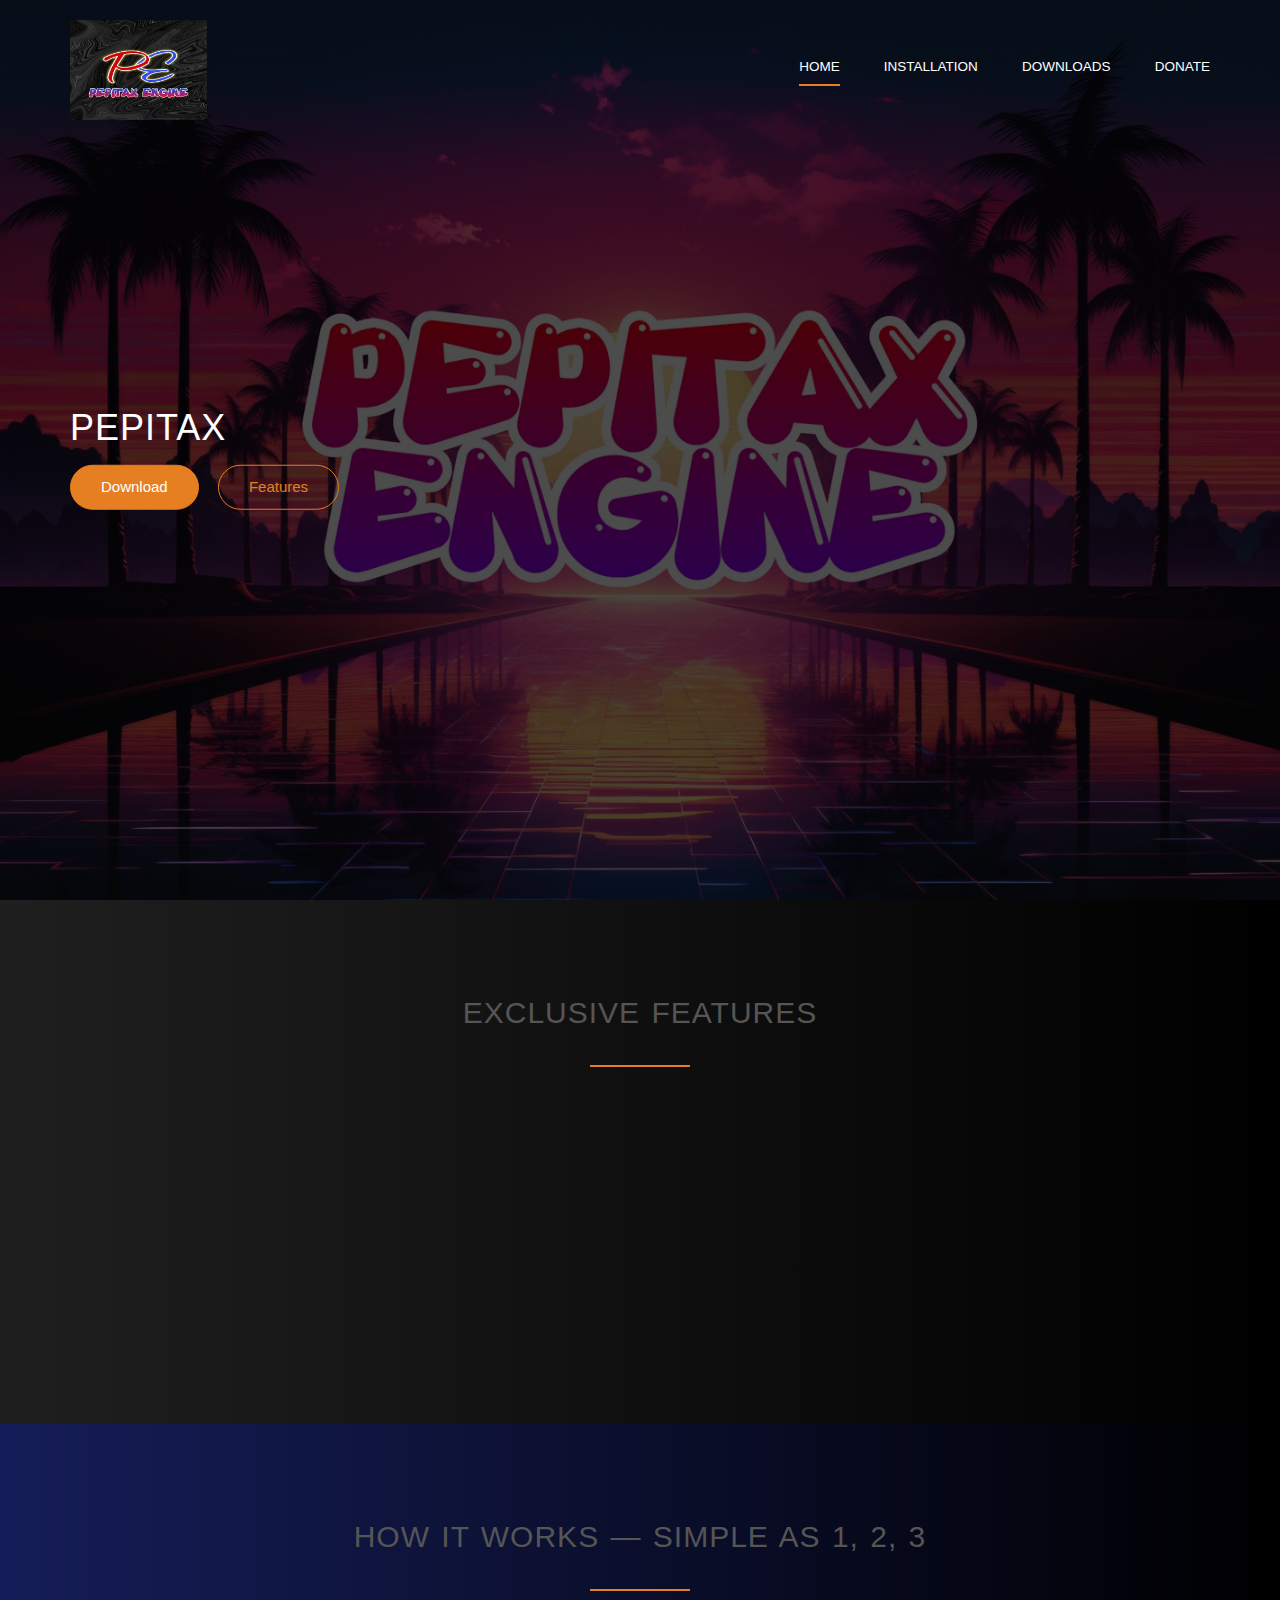
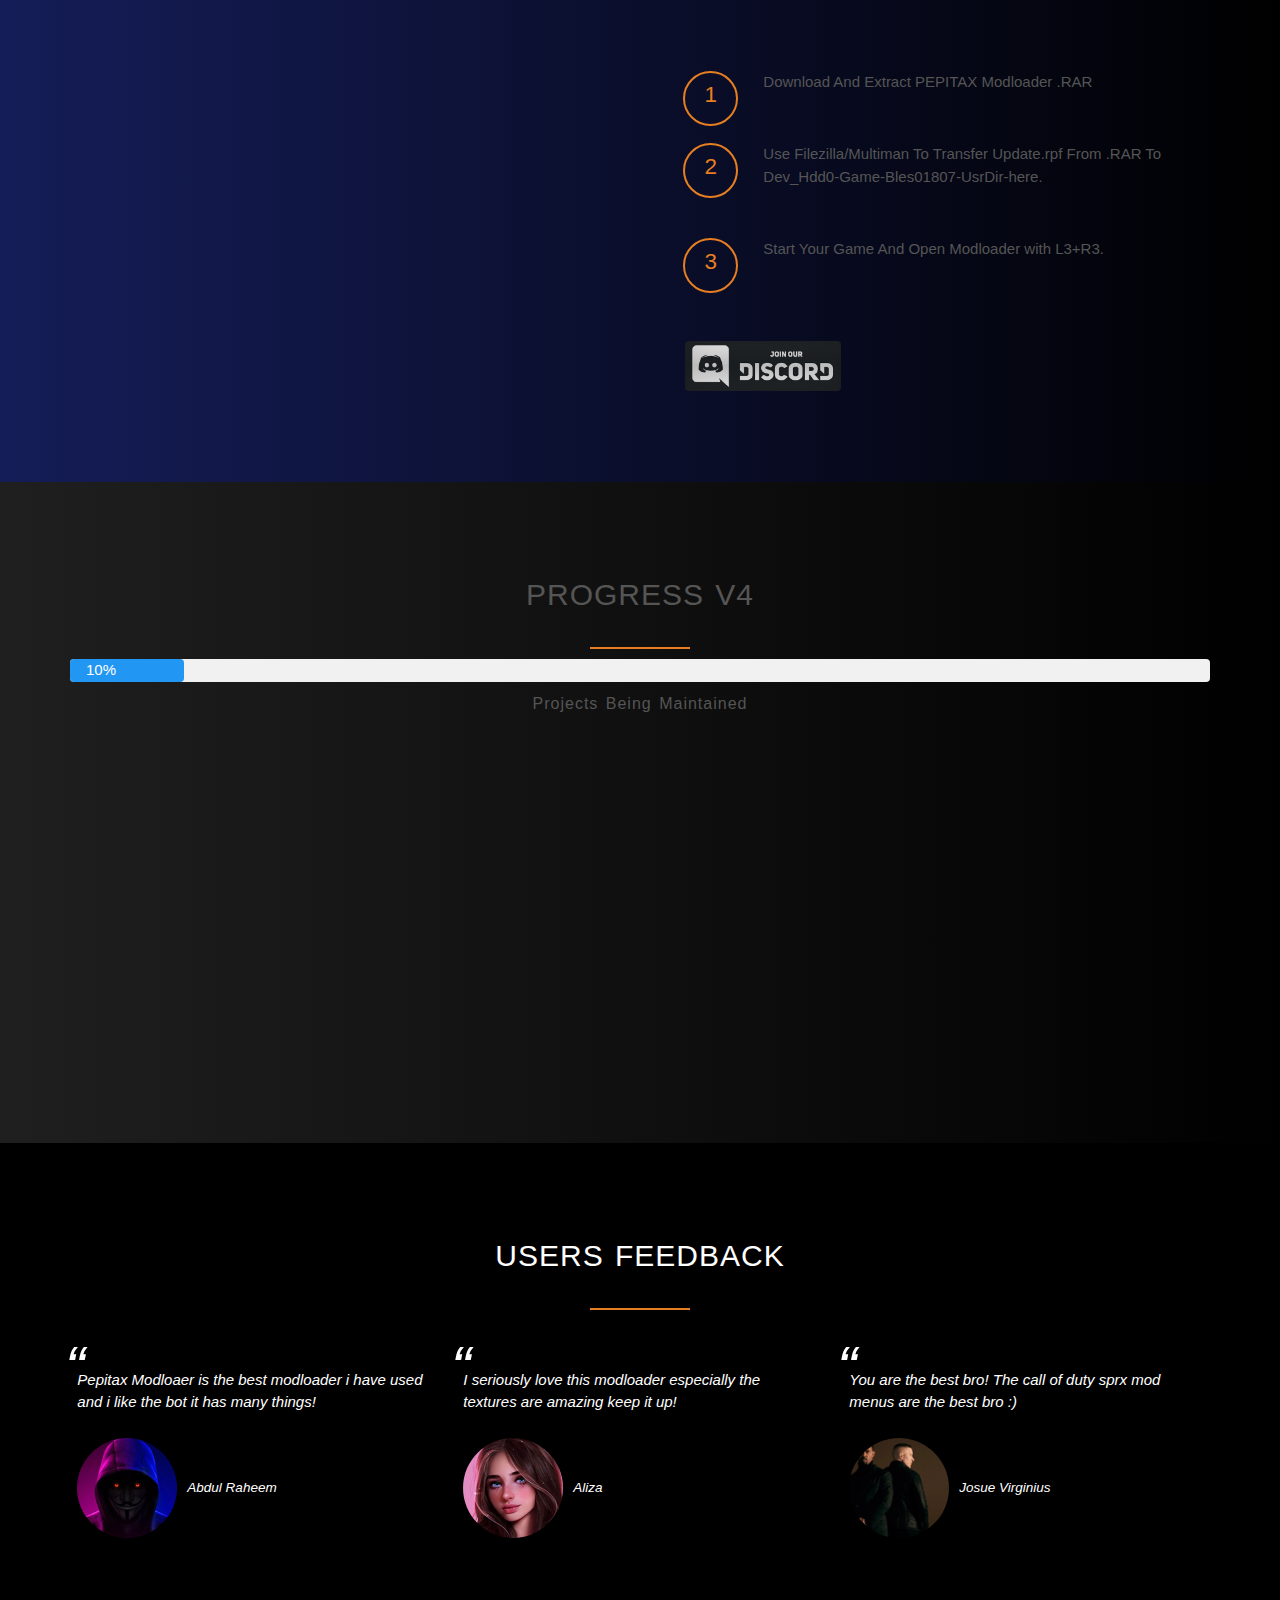
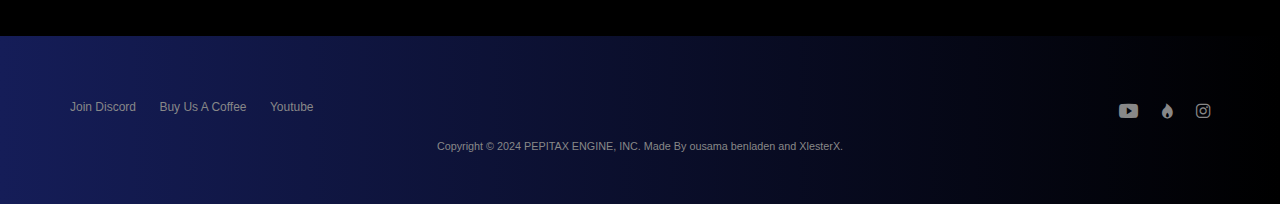
==== index.html @ 3b305076 "Add files via upload" ====
<!DOCTYPE html>
<html lang="en">
    <head>
        <meta name="viewport" content="width=device-width, initial-scale=1.0">
        <meta charset="utf-8">

        <link href="resources/css/style.css" type="text/css" rel="stylesheet">
        <link href="resources/css/queries.css" type="text/css" rel="stylesheet">
        <link href="vendors/css/grid.css" type="text/css" rel="stylesheet">
        <link href="vendors/css/normalize.css" type="text/css" rel="stylesheet">
        <link href="vendors/css/ionicons.min.css" type="text/css" rel="stylesheet">
        <link href="vendors/css/animate.css" type="text/css" rel="stylesheet">
        <link href="https://fonts.googleapis.com/css?family=Lato:100,300,300i,400" rel="stylesheet">
		<link rel="stylesheet" href="https://www.w3schools.com/w3css/4/w3.css">
		<link rel="stylesheet" href="https://cdnjs.cloudflare.com/ajax/libs/font-awesome/4.7.0/css/font-awesome.min.css">
        <title>PEPITAX | Home</title>
		
		<link rel="icon" type="image/png" href="eticon.png">

        <!--   https://realfavicongenerator.net/     -->
        <link rel="apple-touch-icon" sizes="180x180" href="/resources/favicons/eticon.png">
        <link rel="manifest" href="/resources/favicons/site.webmanifest">
        <meta name="msapplication-TileColor" content="#da532c">
        <meta name="msapplication-config" content="/resources/favicons/browserconfig.xml">
        <meta name="theme-color" content="#ffffff">
        <!--  https://imagecompressor.com/      -->
        <!--        https://validator.w3.org/nu/#textarea  -->
		<div class="loader-wrapper">
      <span class="loader"><span class="loader-inner"></span></span>
    </div>
	
	<script src="https://apps.elfsight.com/p/platform.js" defer></script>
<div class="elfsight-app-d5ac7c5d-cf1f-4690-874c-11f3e65c2c61"></div>
	
    </head>
    <body>
        <header>
		<div class="night">
      <div class="star"></div>
      <div class="star"></div>
      <div class="star"></div>
      <div class="star"></div>
      <div class="star"></div>
            <nav>
                <div class="row" id="home">
                    <img src="resources/img/logo-white.png" alt="OmniFood Logo" class="logo">
                    <img src="resources/img/logo.png" alt="OmniFood Logo" class="logo-black">
                    <ul class="main-nav js--main-nav">
                        <li><a class="active" href="#home" onClick="window.location.reload();">Home</a></li>
                        <li><a href="#works">Installation</a></li>
                        <li><a href="download.html">Downloads</a></li>
                        <li><a href="https://www.paypal.com/paypalme/LesterLopez990" target="_blank">Donate</a></li>
                    </ul>
                    <a class="mobile-nav-icon js--nav-icon"><i class="icon ion-ios-menu"></i></a>
                </div>
            </nav>
			
            <div class="header-box">
                <h1>PEPITAX</h1>
                <a class="btn btn-full js--scroll-to-plans" href="download.html">Download</a>
                <a class="btn btn-ghost js--scroll-to-start" href="#">Features</a>
            </div>
			</div>
        </header>

        <section class="section-features js--section-features" id="features">
            <div class="row">
                <h2>EXCLUSIVE FEATURES</h2>
            </div>
            <div class="row js--wp-1">
                <div class="col span-1-of-4 box">
                    <i class="icon ion-ios-radio icon-big"></i>
                    <h3>Custom Textures</h3>
                    <p>Textures hell yeah who wouldn't like that!, We provide the best texture pack with custom clothings / locations / vehicles / masks / weathers / ui and alot more!</p>
                </div>
                <div class="col span-1-of-4 box">
                    <i class="icon ion-ios-warning icon-big"></i>
                    <h3>Protections</h3>
                    <p>Modder protection is our project's priority, We provide rce protections / fakeleave v2 / freeze v1,v2,v3 / anti force-host / sprx, events / Entity, Clear areas and alot more!</p>
                </div>
                <div class="col span-1-of-4 box">
                    <i class="icon ion-ios-battery-charging icon-big"></i>
                    <h3>Constant Updates</h3>
                    <p>PEPITAX ENGINE provides monthly / weekly based updates depends if i have enough time lol and we are still the #1 ranked modloader service in old-gen community nobody stops us!</p>
                </div>
                <div class="col span-1-of-4 box">
                    <i class="icon ion-ios-cog icon-set"></i>
                    <h3>Configurations</h3>
                    <p>We don't limit your creativity, which means you can customize UI and settings according to your likings. Choose your design and options!</p>
                </div>
            </div>
        </section>


        <section class="section-steps" id="works">
            <div class="row">
                <h2>How it works &mdash; Simple as 1, 2, 3</h2>
            </div>
            <div class="row">
                <div class="col span-1-of-2 steps-box">
                    <img src="resources/img/app-iPhone.png" class="app-screen js--wp-2" alt="Omnifood app on iPhone">
                </div>
                <div class="col span-1-of-2 steps-box">
                    <div class="works-step">
                        <div>1</div>
                        <p>Download And Extract PEPITAX Modloader .RAR</p>
                    </div>
                    <div class="works-step">
                        <div>2</div>
                        <p>Use Filezilla/Multiman To Transfer Update.rpf From .RAR To Dev_Hdd0-Game-Bles01807-UsrDir-here.</p>
                    </div>
                    <div class="works-step">
                        <div>3</div>
                        <p>Start Your Game And Open Modloader with L3+R3.</p>
                    </div>
                    <a href="https://discord.gg/TKMF2zH96G" class="btn-app"><img src="resources/img/download-app-android.png" alt="Play Store"></a>
                </div>
            </div>
        </section>
        <section class="section-cities" id="cities">
            <div class="row">
			<script src="https://apps.elfsight.com/p/platform.js" defer></script>
<div class="elfsight-app-c5f2632f-5928-4ecb-8b71-fb701f434e1b"></div>
                <h2>Progress V4</h2>
				<div class="w3-light-grey w3-round">
  <div class="w3-container w3-round w3-blue" style="width:10%">10%</div>
</div>
<h6>Projects Being Maintained</h6>
            </div>

            <div class="row js--wp-3">
                <div class="col span-1-of-4 box">
                    <img src="resources/img/lisbon-3.jpg" alt="Lisbon">
                    <h3>Modloader</h3>
                    <div class="city-featur">
                        <i class="ion-ios-trophy icon-small"></i>
                        154+ Modding Users!
                    </div>
                    
                    <div class="city-featur">
                        <i class="ion-logo-youtube icon-small"></i>
                        <a href="https://www.youtube.com/@xlesterx6345">@XlesterX</a>
                    </div>
                </div>
                <div class="col span-1-of-4 box">
                    <img src="resources/img/san-francisco.jpg" alt="San Francisco">
                    <h3>Script Menus</h3>
                    <div class="city-featur">
                        <i class="ion-ios-trophy icon-small"></i>
                        inimitable
                    </div>
                    <div class="city-featur">
                        <i class="ion-logo-youtube icon-small"></i>
                        <a href="https://www.youtube.com/@xlesterx6345">@XlesterX</a>
                    </div>
                </div>

                <div class="col span-1-of-4 box">
                    <img src="resources/img/berlin.jpg" alt="Berlin">
                    <h3>YouTube</h3>
                    <div class="city-featur">
                        <i class="ion-ios-trophy icon-small"></i>
                        XlesterX YouTube 316 subs
                    </div>
                    <div class="city-featur">
                        <i class="ion-logo-youtube icon-small"></i>
                        <a href="https://www.youtube.com/@xlesterx6345">@XlesterX</a>
                    </div>
                </div>

                <div class="col span-1-of-4 box">
                    <img src="resources/img/london.jpg" alt="London">
                    <h3>Discord pepitax</h3>
                    <div class="city-featur">
                        <i class="ion-ios-trophy icon-small"></i>
                        145+ members
                    </div>
                    <div class="city-featur">
                        <i class="ion-logo-youtube icon-small"></i>
                        <a href="https://discord.gg/TKMF2zH96G">@PEPITAX</a>
                    </div>
                </div>
            </div>
        </section>

        <section class="section-testimonials">
            <div class="row">
                <h2>Users Feedback</h2>
            </div>
            <div class="row">
                <div class="col span-1-of-3">
                    <blockquote>
                        Pepitax Modloaer is the best modloader i have used and i like the bot it has many things!
                        <cite><img src="resources/img/customer-1.jpg" alt="Alberto Duncan">Abdul Raheem</cite>
                    </blockquote>
                </div>
                <div class="col span-1-of-3">
                    <blockquote>
                        I seriously love this modloader especially the textures are amazing keep it up!
                        <cite><img src="resources/img/customer-2.jpg" alt="Joana Silva">Aliza</cite>
                    </blockquote>
                </div>
                <div class="col span-1-of-3">
                    <blockquote>
                        You are the best bro! The call of duty sprx mod menus are the best bro :)
                        <cite><img src="resources/img/josue.png" alt="Milton Chapman">Josue Virginius</cite>
                    </blockquote>
                </div>
            </div>
        </section>

        <footer>
            <div class="row">
                <div class="col span-1-of-2">
                    <ul class="footer-nav">
                        <li><a href="https://www.instagram.com/x_l3st3r_x/">Join Discord</a></li>
                        <li><a href="https://www.paypal.com/paypalme/LesterLopez990">Buy Us A Coffee</a></li>
                        <li><a href="https://www.youtube.com/@xlesterx6345/videos">Youtube</a></li>
                    </ul>
                </div>
                <div class="col span-1-of-2">
                    <ul class="social-links">
                        <li><a href="https://www.youtube.com/@xlesterx6345/videos"><i class="ion-logo-youtube"></i></a></li>
                        <li><a href="https://discord.gg/TKMF2zH96G "><i class="ion-ios-flame"></i></a></li>
                        <li><a href="https://www.instagram.com/x_l3st3r_x/"><i class="ion-logo-instagram"></i></a></li>
                    </ul>
                </div>
                <div class="row">
                    <p>
                        Copyright &copy; 2024 PEPITAX ENGINE, INC. Made By ousama benladen and XlesterX.
                    </p>
                </div>
            </div>
        </footer>

        <script src="https://ajax.googleapis.com/ajax/libs/jquery/1.12.4/jquery.min.js"></script>
        <script src="https://cdn.jsdelivr.net/npm/respond@0.9.0/main.min.js"></script>
        <script src="https://cdn.jsdelivr.net/npm/html5shiv@3.7.3/dist/html5shiv.min.js"></script>
        <script src="https://cdn.jsdelivr.net/npm/selectivizr@1.0.3/selectivizr.min.js"></script>
        <script src="vendors/js/jquery.waypoints.min.js"></script>
        <script src="resources/js/script.js"></script>
		<script>
        $(window).on("load",function(){
          $(".loader-wrapper").fadeOut("slow");
        });
    </script>
    </body>
</html>
---- resources/css/style.css ----
/* ----------------------------------------------------------- */
/* BASIC SETUP */
/* ----------------------------------------------------------- */
* {
    margin: 0;
    padding: 0;
    -webkit-box-sizing: border-box;
    box-sizing: border-box;
}

night{
  position: absolute;/* position: relative; */
  width: 100%;
  height: 100%;
  transform: rotateZ(40deg);
}

.star{
  position: absolute;
  left: 50%;
  top: 50%;
  height: 4px;
  background: linear-gradient(-45deg, #5F91FF, rgba(0, 0, 255, 0));
  border-radius: 999px;
  filter: drop-shadow(0 0 6px #699BFF);
  animation: tail 3s ease-in-out infinite,
             falling 3s ease-in-out infinite;
}

@keyframes tail{
  0%{
    width: 0;
  }
  30%{
    width: 100px;
  }
  100%{
    width: 0;
  }
}

@keyframes falling{
  0%{
    transform: translateX(0);
  }
  100%{
    transform: translateX(300px);
  }
}

.star::before, .star::after{
  content: '';
  position: absolute;
  top: calc(50% - 2px);
  right: 0;
  height: 4px;
  background: linear-gradient(-45deg, rgba(0, 0, 255, 0), #5F91FF, rgba(0, 0, 255, 0));
  border-radius: 100%;
  transform: translateX(50%) rotateZ(45deg);
  animation: shining 3s ease-in-out infinite;
}

@keyframes shining{
  0%{
    width: 0;
  }
  50%{
    width: 30px;
  }
  100%{
    width: 0;
  }
}

.star::after{
  transform: translateX(50%) rotateZ(-45deg);
}

.star:nth-child(1){
  top: calc(50% - 100px);
  left: calc(50% - 250px);
  animation-delay: 1s;
}

.star:nth-child(1)::before, .star:nth-child(1)::after{
  animation-delay: 1s;
}

.star:nth-child(2){
  top: calc(50% - 50px);
  left: calc(50% - 200px);
  animation-delay: 1.2s;
}

.star:nth-child(2)::before, .star:nth-child(2)::after{
  animation-delay: 1.2s;
}

.star:nth-child(3){
  top: calc(50% - 0px);
  left: calc(50% - 150px);
  animation-delay: 1.4s;
}

.star:nth-child(3)::before, .star:nth-child(3)::after{
  animation-delay: 1.4s;
}

.star:nth-child(4){
  top: calc(50% - -50px);
  left: calc(50% - 200px);
  animation-delay: 1.6s;
}

.star:nth-child(4)::before, .star:nth-child(4)::after{
  animation-delay: 1.6s;
}

.star:nth-child(5){
  top: calc(50% - -100px);
  left: calc(50% - 250px);
  animation-delay: 1.8s;
}

.star:nth-child(5)::before, .star:nth-child(5)::after{
  animation-delay: 1.8s;
}

*:focus {
    outline: none;
}

.download-btn {
  width:200px;
  height:60px;
  text-align:center;
  cursor:pointer;
  margin:20px 0px;
  box-sizing:border-box;
  overflow:hidden;
}
.download-btn.btn-1 {
  border:3px solid #0d3587;
  background: Transparent;
  border-radius:25px;
}
.download-btn div {
  width:100%;
  height:100%;
  font-size:16px;
  font-weight:600;
  text-transform:uppercase;
  line-height:50px;
  border-radius: 5px;
}

.download-btn:hover {
transition: all 1s;
border:3px solid #e67e22;
transform: scale(0.9);
background: linear-gradient(-45deg, #0d3587, rgba(0, 0, 255, 0));
}

.boxa { 
background: linear-gradient(-45deg, #0d3587, rgba(0, 0, 255, 0));
  height: auto;
  text-align:center;
  align-items: center;
}

/* video section */
.video-container {
    overflow: visible;
    position: relative;
    width:50%;
	float: right;
}

.video-container::after {
    padding-top: 56.25%;
    display: block;
    content: '';
}

.video-container iframe {
    position: absolute;
    top: 0;
    left: 0;
    width: 512px;
    height: 315px;
	float: right;
}

@media (max-width: 770px) {
  .video-container {
    overflow: visible;
    position: relative;
    width:100%;
}

.video-container::after {
    padding-top: 60.25%;
    display: block;
    content: '';
}

.video-container iframe {
    position: absolute;
    top: 90%;
    left: 0;
    width: 315px;
    height: 220px;
}
.download-btn {
  width:90px;
  height:50px;
  text-align:center;
  cursor:pointer;
  margin:20px 0px;
  box-sizing:border-box;
  overflow:hidden;
}
.download-btn.btn-1 {
  border:3px solid #0d3587;
  background: Transparent;
  border-radius:25px;
}
.download-btn div {
  width:100%;
  height:100%;
  font-size:16px;
  font-weight:600;
  text-transform:uppercase;
  line-height:50px;
  border-radius: 5px;
}

.download-btn:hover {
background: linear-gradient(to left, #000,#2a2a2a);
transition: all 1s;
border:3px solid #b2790a;
}
h3 {
    font-size: 20px!important;
    margin-bottom: 15px;
}
.mobile-nav-icon {
    float: right;
    margin-top: 30px;
    cursor: pointer;
	display: block;
}
}

@media (min-width: 770px) and (max-width: 840px) {
	.download-btn {
  width:170px;
  height:60px;
  text-align:center;
  cursor:pointer;
  margin:20px 0px;
  box-sizing:border-box;
  overflow:hidden;
}
}

.scroll-down {
  opacity: 1;
  -webkit-transition: all .5s ease-in 3s;
  transition: all .5s ease-in 3s;
}

.scroll-down {
  position: absolute;
  bottom: -40px;
  left: 17%;
  margin-left: -16px;
  display: block;
  width: 32px;
  height: 32px;
  border: 2px solid #FFF;
  background-size: 14px auto;
  border-radius: 50%;
  z-index: 2;
  -webkit-animation: bounce 2s infinite 2s;
  animation: bounce 2s infinite 2s;
  -webkit-transition: all .2s ease-in;
  transition: all .2s ease-in;
}

.scroll-down:before {
    position: absolute;
    top: calc(50% - 8px);
    left: calc(50% - 6px);
    transform: rotate(-45deg);
    display: block;
    width: 12px;
    height: 12px;
    content: "";
    border: 2px solid white;
    border-width: 0px 0 2px 2px;
}

@keyframes bounce {
  0%,
  100%,
  20%,
  50%,
  80% {
    -webkit-transform: translateY(0);
    -ms-transform: translateY(0);
    transform: translateY(0);
  }
  40% {
    -webkit-transform: translateY(-10px);
    -ms-transform: translateY(-10px);
    transform: translateY(-10px);
  }
  60% {
    -webkit-transform: translateY(-5px);
    -ms-transform: translateY(-5px);
    transform: translateY(-5px);
  }
}

html,
body {
    background-color: #000;
    color: #555;
    font-family: 'Lato', 'Arial', sans-serif;
    font-weight: 300;
    font-size: 20px;
    text-rendering: optimizeLegibility;
    overflow-x: hidden;
}

.clearfix {
    zoom: 1;
}
.clearfix:after {
    content: ' ';
    clear: both;
    display: block;
    height: 0;
    visibility: hidden;
}
#section03 a span::before {
  position: absolute;
  top: 0;
  left: 0;
  z-index: -1;
  content: '';
  width: 44px;
  height: 44px;
  box-shadow: 0 0 0 0 rgba(255,255,255,.1);
  border-radius: 100%;
  opacity: 0;
  -webkit-animation: sdb03 3s infinite;
  animation: sdb03 3s infinite;
  box-sizing: border-box;
}
@-webkit-keyframes sdb03 {
  0% {
    opacity: 0;
  }
  30% {
    opacity: 1;
  }
  60% {
    box-shadow: 0 0 0 60px rgba(255,255,255,.1);
    opacity: 0;
  }
  100% {
    opacity: 0;
  }
}
@keyframes sdb03 {
  0% {
    opacity: 0;
  }
  30% {
    opacity: 1;
  }
  60% {
    box-shadow: 0 0 0 60px rgba(255,255,255,.1);
    opacity: 0;
  }
  100% {
    opacity: 0;
  }
}
/* ----------------------------------------------------------- */
/* Slider COMPONENTS */
/* ----------------------------------------------------------- */

/* Slideshow container */
.slideshow-container {
  max-width: 1000px;
  position: relative;
  margin: auto;
}

/* Next & previous buttons */
.prev, .next {
  cursor: pointer;
  position: absolute;
  top: 50%;
  width: auto;
  padding: 16px;
  margin-top: -22px;
  color: white;
  font-weight: bold;
  font-size: 18px;
  transition: 0.6s ease;
  border-radius: 0 3px 3px 0;
  user-select: none;
}

/* Position the "next button" to the right */
.next {
  right: 0;
  border-radius: 3px 0 0 3px;
}

/* On hover, add a black background color with a little bit see-through */
.prev:hover, .next:hover {
  background-color: rgba(0,0,0,0.8);
}

/* Caption text */
.text {
  color: #f2f2f2;
  font-size: 15px;
  padding: 8px 12px;
  position: absolute;
  bottom: 8px;
  width: 100%;
  text-align: center;
}

/* Number text (1/3 etc) */
.numbertext {
  color: #f2f2f2;
  font-size: 12px;
  padding: 8px 12px;
  position: absolute;
  top: 0;
}

/* The dots/bullets/indicators */
.dot {
  cursor: pointer;
  height: 15px;
  width: 15px;
  margin: 0 2px;
  background-color: #bbb;
  border-radius: 50%;
  display: inline-block;
  transition: background-color 0.6s ease;
}

.dot:hover {
  background-color: #717171;
}

/* Fading animation */
.fade {
  -webkit-animation-name: fade;
  -webkit-animation-duration: 1.5s;
  animation-name: fade;
  animation-duration: 1.5s;
}

@-webkit-keyframes fade {
  from {opacity: .4} 
  to {opacity: 1}
}

@keyframes fade {
  from {opacity: .4} 
  to {opacity: 1}
}

/* On smaller screens, decrease text size */
@media only screen and (max-width: 300px) {
  .prev, .next,.text {font-size: 11px}
}
/* ----------------------------------------------------------- */
/* REUSABLE COMPONENTS */
/* ----------------------------------------------------------- */

.row {
    max-width: 1140px;
    margin: 0 auto;
}

section {
    padding: 80px 0;
	background-image: linear-gradient(to right, #1f1f1f , #000);
}

.box {
    padding: 1%;
}


/* ---- HEADINGS ---- */

h1, h2, h3 {
    margin-top: 0;
    font-weight: 300;
    text-transform: uppercase;
}

h1 {
    margin-bottom: 20px;
    color: #fff;
    font-size: 240%;
    letter-spacing: 1px;
    word-spacing: 4px;
	overflow: hidden;
	animation: flicker 3s infinite;
  -webkit-text-fill-color: rgba(255, 255, 255, 255);
}

 @keyframes flicker {
	0%, 19.999%, 22%, 62.999%, 64%, 64.999%, 70%, 100% {
		opacity: .99;
		text-shadow: -1px -1px 0 $outline, 1px -1px 0 $outline, -1px 1px 0 $outline, 1px 1px 0 $outline, 0 -2px 8px, 0 0 2px, 0 0 5px #ff7e00, 0 0 15px #ff4444, 0 0 2px #ff7e00, 0 2px 3px #000;
	}
	20%, 21.999%, 63%, 63.999%, 65%, 69.999% {
		opacity: 0.4;
		text-shadow: none;
	}
}


h2 {
    font-size: 180%;
    word-spacing: 2px;
    text-align: center;
    margin-bottom: 30px;
    letter-spacing: 1px;
}

h6 {
    font-size: 180%;
    word-spacing: 2px;
    text-align: center;
    margin-bottom: 30px;
    letter-spacing: 1px;
}

h3 {
    font-size: 110%;
    margin-bottom: 15px;
}

h2:after {
    display: block;
    height: 2px;
    background-color: #e67e22;
    content: " ";
    width: 100px;
    margin: 0 auto;
    margin-top: 30px;
}


/* ---- PARAGRAPHS ---- */

.long-copy {
    line-height: 145%;
    width: 70%;
    margin-left: 15%;
}

.box p {
    font-size: 90%;
    line-height: 145%;
}


/* ---- ICONS ---- */

.icon-big {
    font-size: 300%;
    display: block;
    color: #e67e22;
    margin-bottom: 10px;
}

.icon-set {
    font-size: 300%;
    display: block;
    color: #e67e22;
    margin-bottom: 10px;
	animation: spin-animation 1700ms linear infinite;
	display: inline-block;
}

.icon-huge {
    font-size: 400%;
    display: block;
    color: #e67e22;
    margin-bottom: 10px;
}

@keyframes spin-animation {
  0% {
    transform: rotate(0deg);
  }
  100% {
    transform: rotate(359deg);
  }
}

.icon-small {
    display: inline-block;
    width: 30px;
    text-align: center;
    color: #e67e22;
    font-size: 120%;

    line-height: 120%;
    vertical-align: middle;
    margin-top: -5px;
}


/* ---- LINKS ---- */

a:link,
a:visited {
    text-decoration: none;
    color: #e67e22;
    border-bottom: 1px solid #e67e22;
    padding-bottom: 1px;
    -webkit-transition: border-bottom 0.2s, color 0.2s;
    transition: border-bottom 0.2s, color 0.2s;
}

a:hover,
a:active {
    color: #555;
    border-bottom: 1px solid transparent;
}


/* ---- BUTTONS ---- */

.btn:link,
.btn:visited,
input[type=submit] {
    display: inline-block;
    padding: 10px 30px;
    font-weight: 300;
    text-decoration: none;
    border-radius: 200px;
    -webkit-transition: background-color 0.2s, border 0.2s, color 0.2s;
    transition: background-color 0.2s, border 0.2s, color 0.2s;
}

.btn-full:link,
.btn-full:visited,
input[type=submit] {
    background-color: #e67e22;
    border: 1px solid #e67e22;
    color: #fff;
    margin-right: 15px;
}

.btn-ghost:link,
.btn-ghost:visited {
    border: 1px solid #e67e22;
    color: #e67e22;
}

.btn:hover,
.btn:active,
input[type=submit]:hover,
input[type=submit]:active {
    background-color: #cf6d17;
}

.btn-full:hover,
.btn-full:active {
    border: 1px solid #b45e13;
}

.btn-ghost:hover,
.btn-ghost:active {
    border: 1px solid #cf6d17 ;
    color: #fff;
}

.btn-disc:link,
.btn-disc:visited {
    border: 1px solid #e67e22;
    color: #e67e22;
}

.btn-disc:hover,
.btn-disc:active {
	background: linear-gradient(-45deg, #0d3587, rgba(0, 0, 255, 0));
    border: 1px solid #cf6d17 ;
    color: #fff;
	transition: 1s ease;
	transform: scale(0.9);
}


/* ----------------------------------------------------------- */
/* test 2 */

/* ----------------------------------------------------------- */
/* HEADER */
/* ----------------------------------------------------------- */

header {
    background-image: -webkit-gradient(linear, left top, left bottom, from(rgba(0, 0, 0, 0.7)), to(rgba(0, 0, 0, 0.7))), url(img/hero-min.jpg);
    background-image: linear-gradient(rgba(0, 0, 0, 0.7), rgba(0, 0, 0, 0.7)), url(img/hero-min.jpg);
    height: 100vh;
    background-size: cover;
    background-position: center;
    background-attachment: fixed;
}

.header-box {
    position: absolute;
    width: 1140px;
    top: 50%;
    left: 50%;
    -webkit-transform: translate(-50%, -50%);
    transform: translate(-50%, -50%);
}

.logo {
    height: 100px;
    width: auto;
    float: left;
    margin-top: 20px;
}

.logo-black {
    display: none;
    height: 50px;
    width: auto;
    float: left;
    margin: 5px 0;
}

/* Main navi */
.main-nav {
    float: right;
    list-style: none;
    margin-top: 55px;
}

.main-nav li {
    display: inline-block;
    margin-left: 40px;
}

.main-nav li a:link,
.main-nav li a:visited {
    padding: 8px 0;
    color: #fff;
    text-decoration: none;
    text-transform: uppercase;
    font-size: 90%;
    border-bottom: 2px solid transparent;
    -webkit-transition: border-bottom 0.2s;
    transition: border-bottom 0.2s;
}

.main-nav li a:hover,
.main-nav li a:active {
    border-bottom: 2px solid #e67e22;
}

.active {
  box-shadow: 0px 2px 0px #e67e22;
}

/* Mobile navi */
.mobile-nav-icon {
    float: right;
    margin-top: 30px;
    cursor: pointer;
	display: none;
}

.mobile-nav-icon i {
    font-size: 200%;
    color: #fff;
}

/* Sticky navi */
.sticky {
    position: fixed;
    top: 0;
    left: 0;
    width: 100%;
    background-image: linear-gradient(to right, #151d58 , #000);
    box-shadow: 0 2px 2px #000;
    z-index: 9999;
}

.sticky .main-nav { margin-top: 18px; }

.sticky .main-nav li a:link,
.sticky .main-nav li a:visited {
    padding: 17px 0;
    color: #555;
}

.sticky .logo { display: none; }
.sticky .logo-black { display: block; }

/* ----------------------------------------------------------- */
/* FEATURES */
/* ----------------------------------------------------------- */

.section-features .long-copy {
    margin-bottom: 30px;
}
/* ----------------------------------------------------------- */
/* HOW IT WORKS? */
/* ----------------------------------------------------------- */

h4 {
 font-family: "Times New Roman", Times, serif;
 font-weight: 300;
 font-size: 26px;
 line-height: 1.4em;
 color: #fff;
 text-align: left;
}

#myVideo {
  position: fixed;
  right: 0;
  bottom: 0;
  min-width: 100%; 
  min-height: 100%;
}

.section-steps {
    background-image: linear-gradient(to right, #151d58 , #000);
}

.section-steps2 {
    background-image: linear-gradient(to right, #141414 , #000);
}

.steps-box:first-child {
    text-align: right;
    padding-right: 3%;
    margin-top: 30px;
}

.steps-box:last-child {
    padding-left: 3%;
    margin-top: 70px;
}

.app-screen {
    width: 40%;
}

.works-step {
    margin-bottom: 50px;
}

.works-step div {
    color: #e67e22;
    border: 2px solid #e67e22;
    display: inline-block;
    border-radius: 50%;
    height: 55px;
    width: 55px;
    text-align: center;
    padding: 5px;
    float: left;
    font-size: 150%;
    margin-right: 25px;
}

.btn-app:link,
.btn-app:visited {
    border: 0;
}


.btn-app img {
    height: 50px;
    width: auto;
    margin-right: 10px;
}

.works-step:last-of-type {
    margin-bottom: 80px;
}


/* ----------------------------------------------------------- */
/* CITIES */
/* ----------------------------------------------------------- */

.box img {
    width: 100%;
    height: auto;
    margin-bottom: 15px;
}

.city-featur {
    margin-bottom: 5px;
}
/* ----------------------------------------------------------- */
/* LOADER */
/* ----------------------------------------------------------- */

.content {
  display: flex;
  justify-content: center;
  align-items: center;
  width:100%;
  height:100%;
}

.loader-wrapper {
  width: 100%;
  height: 100%;
  position: absolute;
  top: 0;
  left: 0;
  background-color: #000;
  display:flex;
  justify-content: center;
  align-items: center;
}
.loader {
  display: inline-block;
  width: 80px;
  height: 80px;
  position: relative;
  border: 4px solid #FFF;
  animation: loader 2s infinite ease;
}
.loader-inner {
  vertical-align: top;
  display: inline-block;
  width: 100%;
  background-color: #e67e22;
  animation: loader-inner 2s infinite ease-in;
}
@keyframes loader {
  0% { transform: rotate(0deg);}
  25% { transform: rotate(180deg);}
  50% { transform: rotate(180deg);}
  75% { transform: rotate(360deg);}
  100% { transform: rotate(360deg);}
}
@keyframes loader-inner {
  0% { height: 0%;}
  25% { height: 0%;}
  50% { height: 100%;}
  75% { height: 100%;}
  100% { height: 0%;}
}
/* ----------------------------------------------------------- */

/* ----------------------------------------------------------- */
/* TESTIMONIALS */
/* ----------------------------------------------------------- */

.section-testimonials {
    background-image: -webkit-gradient(linear, left top, left bottom, from(rgba(0, 0, 0, 0.6)), to(rgba(0, 0, 0, 0.6))), url(img/downloads.jpg);
	background-size: cover;
    color: #fff;
    background-attachment: fixed;
}

blockquote {
    padding: 2%;
    font-style: italic;
    line-height: 145%;
    position: relative;
    margin-top: 30px;
}

blockquote:before {
    content: "\201C";
    font-size: 400%;
    display: block;
    position: absolute;
    top: -5px;
    left: -5px;
}

cite {
    font-size: 90%;
    margin-top: 25px;
    display: block;
}

cite img {
    height: 100px;
    border-radius: 50%;
    margin-right: 10px;
    vertical-align: middle;
}

/* ----------------------------------------------------------- */
/* FORMS */
/* ----------------------------------------------------------- */

.contact-form {
    width: 60%;
    margin: 0 auto;
}

input[type=text],
input[type=email],
select,
textarea {
    width: 100%;
    padding: 7px;
    border-radius: 3px;
    border: 1px solid #ccc;
}

textarea {
    height: 100px;
}

input[type=checkbox] {
    margin: 10px 5px 10px 0;
}


/* ----------------------------------------------------------- */
/* FOOTER */
/* ----------------------------------------------------------- */

footer {
    background-image: linear-gradient(to right, #151d58 , #000);
    padding: 50px;
    font-size: 80%;
}

.footer-nav {
    list-style: none;
    float: left;
}

.social-links {
    list-style: none;
    float: right;
}

.footer-nav li,
.social-links li {
    display: inline-block;
    margin-right: 20px;
}

.footer-nav li:last-child,
.social-links li:last-child {
    margin-right: 0;
}

.footer-nav li a:link,
.footer-nav li a:visited,
.social-links li a:link,
.social-links li a:visited {
    text-decoration: none;
    border: 0;
    color: #888;
    -webkit-transition: color 0.2s;
    transition: color 0.2s;
}

.footer-nav li a:hover,
.footer-nav li a:active {
    color: #ddd;
}

.social-links li a:link,
.social-links li a:visited {
    font-size: 160%;
}

.ion-logo-facebook,
.ion-logo-twitter,
.ion-logo-googleplus,
.ion-logo-instagram {
    -webkit-transition: color 0.2s;
    transition: color 0.2s;
}

.ion-logo-facebook:hover {
    color: #3b5998;
}

.ion-logo-twitter:hover {
    color: #00aced;
}

.ion-logo-googleplus:hover {
    color: #dd4b39;
}

.ion-logo-instagram:hover {
    color: #517fa4;
}

footer p {
    color: #888;
    text-align: center;
    font-size: 90%;
}


/* ----------------------------------------------------------- */
/* ANIMATIONS */
/* ----------------------------------------------------------- */
.js--wp-1,
.js--wp-2,
.js--wp-3 {
    opacity: 0;
    -webkit-animation-duration: 1s;
    animation-duration: 1s;
}

.js--wp-4 {
    -webkit-animation-duration: 1s;
    animation-duration: 1s;
}

.js--wp-1.animated,
.js--wp-2.animated,
.js--wp-3.animated { opacity: 1; }
---- resources/css/queries.css ----
/* Big tablet to 1200px (widths smaller than the 1140px row) */
@media only screen and (max-width: 1200px) {
    .header-box {
        width: 100%;
        padding: 0 2%;
    }
    .row {
        padding: 0 2%;
    }
}

/* Small tablets to big tablets: from 768 to 1023 */
@media only screen and (max-width: 1023px) {
    body { font-size: 18px; }
    section { padding: 60px 0 ;}
    .long-copy {
        width: 80%;
        margin-left: 10%;
    }
    .steps-box:first-child { margin-top: 10px; }
    .steps-box:last-child { margin-top: 10px; }

    .works-step { margin-bottom: 40px; }
    .works-step:last-of-type { margin-bottom: 60px; }
    .app-screen { width: 50%; }

    .icon-small {
        width: 20px;
        margin-right: 5px;
    }
    .city-featur { font-size: 90%; }
    .plan-box {
        width: 100%;
        margin-left: 0%;
    }
    .plan-price { font-size: 250%; }
    .contact-form { width: 80%; }

    .footer-nav li,
    .social-links li {
        margin-right: 10px;
    }
}

/* Small phones to small tablets: from 481 to 767 */
@media only screen and (max-width: 767px) {
    body { font-size: 16px; }
    section { padding: 30px 0; }
    .row,
    .header-box { padding: 0 4%; }
    .col {
        width: 100%;
        margin: 0 0 4% 0;
    }
    .main-nav { display: none; }
    .mobile-nav-icon { display: inline-block; }
    .main-nav {
        float: left;
        margin-top: 35px;
        margin-left: 25px;
    }

    .main-nav li { display: block; }
    .main-nav li a:link,
    .main-nav li a:visited {
        display: block;
        border: 0;
        padding: 10px 0;
        font-size: 100%;
    }

    /* Sticky navi */
    .sticky {
        position: fixed;
        top: 0;
        left: 0;
        width: 100%;
        background-color: rgba(255, 255, 255, 0.97);
        box-shadow: 0 2px 2px #efefef;
        z-index: 9999;
    }

    .sticky .main-nav { margin-top: 10px; }

    .sticky .main-nav li a:link,
    .sticky .main-nav li a:visited { padding: 10px 0; }
    .sticky .mobile-nav-icon i { color: #555; }
    .sticky .mobile-nav-icon { margin-top: 10px; }

    .long-copy {
        width: 100%;
        margin-left: 0%
    }
    h1 { font-size: 180%; }
    h2 { font-size: 150%; }

    .works-step div {
        height: 40px;
        width: 40px;
        margin-right: 15px;
        padding: 4px;
        font-size: 120%;
    }
    .works-step { margin-bottom: 20px; }
    .works-step:last-of-type { margin-bottom: 20px; }
    .steps-box:first-child { text-align: center; }
    .app-screen { width: 50%; }
}

/* Small phones: from 0 to 480 */
@media only screen and (max-width: 480px) {
    .contact-form { width: 100%; }
    section { padding: 25px 0; }
}
---- vendors/css/grid.css ----
/*  SECTIONS  ============================================================================= */

.section {
	clear: both;
	padding: 0px;
	margin: 0px;
}

/*  GROUPING  ============================================================================= */

.row {
    zoom: 1; /* For IE 6/7 (trigger hasLayout) */
}

.row:before,
.row:after {
    content:"";
    display:table;
}
.row:after {
    clear:both;
}

/*  GRID COLUMN SETUP   ==================================================================== */

.col {
	display: block;
	float:left;
	margin: 1% 0 1% 1.6%;
}

.col:first-child { margin-left: 0; } /* all browsers except IE6 and lower */


/*  REMOVE MARGINS AS ALL GO FULL WIDTH AT 480 PIXELS */

@media only screen and (max-width: 480px) {
	.col {
		/*margin: 1% 0 1% 0%;*/
        margin: 0;
	}
}


/*  GRID OF TWO   ============================================================================= */


.span-2-of-2 {
	width: 100%;
}

.span-1-of-2 {
	width: 49.2%;
}

/*  GO FULL WIDTH AT LESS THAN 480 PIXELS */

@media only screen and (max-width: 480px) {
	.span-2-of-2 {
		width: 100%;
	}
	.span-1-of-2 {
		width: 100%;
	}
}


/*  GRID OF THREE   ============================================================================= */


.span-3-of-3 {
	width: 100%;
}

.span-2-of-3 {
	width: 66.13%;
}

.span-1-of-3 {
	width: 32.26%;
}


/*  GO FULL WIDTH AT LESS THAN 480 PIXELS */

@media only screen and (max-width: 480px) {
	.span-3-of-3 {
		width: 100%;
	}
	.span-2-of-3 {
		width: 100%;
	}
	.span-1-of-3 {
		width: 100%;
	}
}

/*  GRID OF FOUR   ============================================================================= */


.span-4-of-4 {
	width: 100%;
}

.span-3-of-4 {
	width: 74.6%;
}

.span-2-of-4 {
	width: 49.2%;
}

.span-1-of-4 {
	width: 23.8%;
}


/*  GO FULL WIDTH AT LESS THAN 480 PIXELS */

@media only screen and (max-width: 480px) {
	.span-4-of-4 {
		width: 100%;
	}
	.span-3-of-4 {
		width: 100%;
	}
	.span-2-of-4 {
		width: 100%;
	}
	.span-1-of-4 {
		width: 100%;
	}
}


/*  GRID OF FIVE   ============================================================================= */


.span-5-of-5 {
	width: 100%;
}

.span-4-of-5 {
  	width: 79.68%;
}

.span-3-of-5 {
  	width: 59.36%;
}

.span-2-of-5 {
  	width: 39.04%;
}

.span-1-of-5 {
  	width: 18.72%;
}


/*  GO FULL WIDTH AT LESS THAN 480 PIXELS */

@media only screen and (max-width: 480px) {
	.span-5-of-5 {
		width: 100%;
	}
	.span-4-of-5 {
		width: 100%;
	}
	.span-3-of-5 {
		width: 100%;
	}
	.span-2-of-5 {
		width: 100%;
	}
	.span-1-of-5 {
		width: 100%;
	}
}


/*  GRID OF SIX   ============================================================================= */


.span-6-of-6 {
	width: 100%;
}

.span-5-of-6 {
  	width: 83.06%;
}

.span-4-of-6 {
  	width: 66.13%;
}

.span-3-of-6 {
  	width: 49.2%;
}

.span-2-of-6 {
  	width: 32.26%;
}

.span-1-of-6 {
  	width: 15.33%;
}


/*  GO FULL WIDTH AT LESS THAN 480 PIXELS */

@media only screen and (max-width: 480px) {
	.span-6-of-6 {
		width: 100%;
	}
	.span-5-of-6 {
		width: 100%;
	}
	.span-4-of-6 {
		width: 100%;
	}
	.span-3-of-6 {
		width: 100%;
	}
	.span-2-of-6 {
		width: 100%;
	}
	.span-1-of-6 {
		width: 100%;
	}
}



/*  GRID OF SEVEN   ============================================================================= */


.span-7-of-7 {
	width: 100%;
}

.span-6-of-7 {
	width: 85.48%;
}

.span-5-of-7 {
  	width: 70.97%;
}

.span-4-of-7 {
  	width: 56.45%;
}

.span-3-of-7 {
  	width: 41.94%;
}

.span-2-of-7 {
  	width: 27.42%;
}

.span-1-of-7 {
  	width: 12.91%;
}


/*  GO FULL WIDTH AT LESS THAN 480 PIXELS */

@media only screen and (max-width: 480px) {
	.span-7-of-7 {
		width: 100%;
	}
	.span-6-of-7 {
		width: 100%;
	}
	.span-5-of-7 {
		width: 100%;
	}
	.span-4-of-7 {
		width: 100%;
	}
	.span-3-of-7 {
		width: 100%;
	}
	.span-2-of-7 {
		width: 100%;
	}
	.span-1-of-7 {
		width: 100%;
	}
}


/*  GRID OF EIGHT   ============================================================================= */


.span-8-of-8 {
	width: 100%;
}

.span-7-of-8 {
	width: 87.3%;
}

.span-6-of-8 {
	width: 74.6%;
}

.span-5-of-8 {
	width: 61.9%;
}

.span-4-of-8 {
	width: 49.2%;
}

.span-3-of-8 {
	width: 36.5%;
}

.span-2-of-8 {
	width: 23.8%;
}

.span-1-of-8 {
	width: 11.1%;
}


/*  GO FULL WIDTH AT LESS THAN 480 PIXELS */

@media only screen and (max-width: 480px) {
	.span-8-of-8 {
		width: 100%;
	}
	.span-7-of-8 {
		width: 100%;
	}
	.span-6-of-8 {
		width: 100%;
	}
	.span-5-of-8 {
		width: 100%;
	}
	.span-4-of-8 {
		width: 100%;
	}
	.span-3-of-8 {
		width: 100%;
	}
	.span-2-of-8 {
		width: 100%;
	}
	.span-1-of-8 {
		width: 100%;
	}
}


/*  GRID OF NINE   ============================================================================= */


.span-9-of-9 {
	width: 100%;
}

.span-8-of-9 {
	width: 88.71%;
}

.span-7-of-9 {
	width: 77.42%;
}

.span-6-of-9 {
	width: 66.13%;
}

.span-5-of-9 {
	width: 54.84%;
}

.span-4-of-9 {
	width: 43.55%;
}

.span-3-of-9 {
	width: 32.26%;
}

.span-2-of-9 {
	width: 20.97%;
}

.span-1-of-9 {
	width: 9.68%;
}


/*  GO FULL WIDTH AT LESS THAN 480 PIXELS */

@media only screen and (max-width: 480px) {
	.span-9-of-9 {
		width: 100%;
	}
	.span-8-of-9 {
		width: 100%;
	}
	.span-7-of-9 {
		width: 100%;
	}
	.span-6-of-9 {
		width: 100%;
	}
	.span-5-of-9 {
		width: 100%;
	}
	.span-4-of-9 {
		width: 100%;
	}
	.span-3-of-9 {
		width: 100%;
	}
	.span-2-of-9 {
		width: 100%;
	}
	.span-1-of-9 {
		width: 100%;
	}
}


/*  GRID OF TEN   ============================================================================= */


.span-10-of-10 {
	width: 100%;
}

.span-9-of-10 {
	width: 89.84%;
}

.span-8-of-10 {
	width: 79.68%;
}

.span-7-of-10 {
	width: 69.52%;
}

.span-6-of-10 {
	width: 59.36%;
}

.span-5-of-10 {
	width: 49.2%;
}

.span-4-of-10 {
	width: 39.04%;
}

.span-3-of-10 {
	width: 28.88%;
}

.span-2-of-10 {
	width: 18.72%;
}

.span-1-of-10 {
	width: 8.56%;
}


/*  GO FULL WIDTH AT LESS THAN 480 PIXELS */

@media only screen and (max-width: 480px) {
	.span-10-of-10 {
		width: 100%;
	}
	.span-9-of-10 {
		width: 100%;
	}
	.span-8-of-10 {
		width: 100%;
	}
	.span-7-of-10 {
		width: 100%;
	}
	.span-6-of-10 {
		width: 100%;
	}
	.span-5-of-10 {
		width: 100%;
	}
	.span-4-of-10 {
		width: 100%;
	}
	.span-3-of-10 {
		width: 100%;
	}
	.span-2-of-10 {
		width: 100%;
	}
	.span-1-of-10 {
		width: 100%;
	}
}


/*  GRID OF ELEVEN   ============================================================================= */

.span-11-of-11 {
	width: 100%;
}

.span-10-of-11 {
	width: 90.76%;
}

.span-9-of-11 {
	width: 81.52%;
}

.span-8-of-11 {
	width: 72.29%;
}

.span-7-of-11 {
	width: 63.05%;
}

.span-6-of-11 {
	width: 53.81%;
}

.span-5-of-11 {
	width: 44.58%;
}

.span-4-of-11 {
	width: 35.34%;
}

.span-3-of-11 {
	width: 26.1%;
}

.span-2-of-11 {
	width: 16.87%;
}

.span-1-of-11 {
	width: 7.63%;
}


/*  GO FULL WIDTH AT LESS THAN 480 PIXELS */

@media only screen and (max-width: 480px) {
	.span-11-of-11 {
		width: 100%;
	}
	.span-10-of-11 {
		width: 100%;
	}
	.span-9-of-11 {
		width: 100%;
	}
	.span-8-of-11 {
		width: 100%;
	}
	.span-7-of-11 {
		width: 100%;
	}
	.span-6-of-11 {
		width: 100%;
	}
	.span-5-of-11 {
		width: 100%;
	}
	.span-4-of-11 {
		width: 100%;
	}
	.span-3-of-11 {
		width: 100%;
	}
	.span-2-of-11 {
		width: 100%;
	}
	.span-1-of-11 {
		width: 100%;
	}
}


/*  GRID OF TWELVE   ============================================================================= */

.span-12-of-12 {
	width: 100%;
}

.span-11-of-12 {
	width: 91.53%;
}

.span-10-of-12 {
	width: 83.06%;
}

.span-9-of-12 {
	width: 74.6%;
}

.span-8-of-12 {
	width: 66.13%;
}

.span-7-of-12 {
	width: 57.66%;
}

.span-6-of-12 {
	width: 49.2%;
}

.span-5-of-12 {
	width: 40.73%;
}

.span-4-of-12 {
	width: 32.26%;
}

.span-3-of-12 {
	width: 23.8%;
}

.span-2-of-12 {
	width: 15.33%;
}

.span-1-of-12 {
	width: 6.86%;
}


/*  GO FULL WIDTH AT LESS THAN 480 PIXELS */

@media only screen and (max-width: 480px) {
	.span-12-of-12 {
		width: 100%;
	}
	.span-11-of-12 {
		width: 100%;
	}
	.span-10-of-12 {
		width: 100%;
	}
	.span-9-of-12 {
		width: 100%;
	}
	.span-8-of-12 {
		width: 100%;
	}
	.span-7-of-12 {
		width: 100%;
	}
	.span-6-of-12 {
		width: 100%;
	}
	.span-5-of-12 {
		width: 100%;
	}
	.span-4-of-12 {
		width: 100%;
	}
	.span-3-of-12 {
		width: 100%;
	}
	.span-2-of-12 {
		width: 100%;
	}
	.span-1-of-12 {
		width: 100%;
	}
}
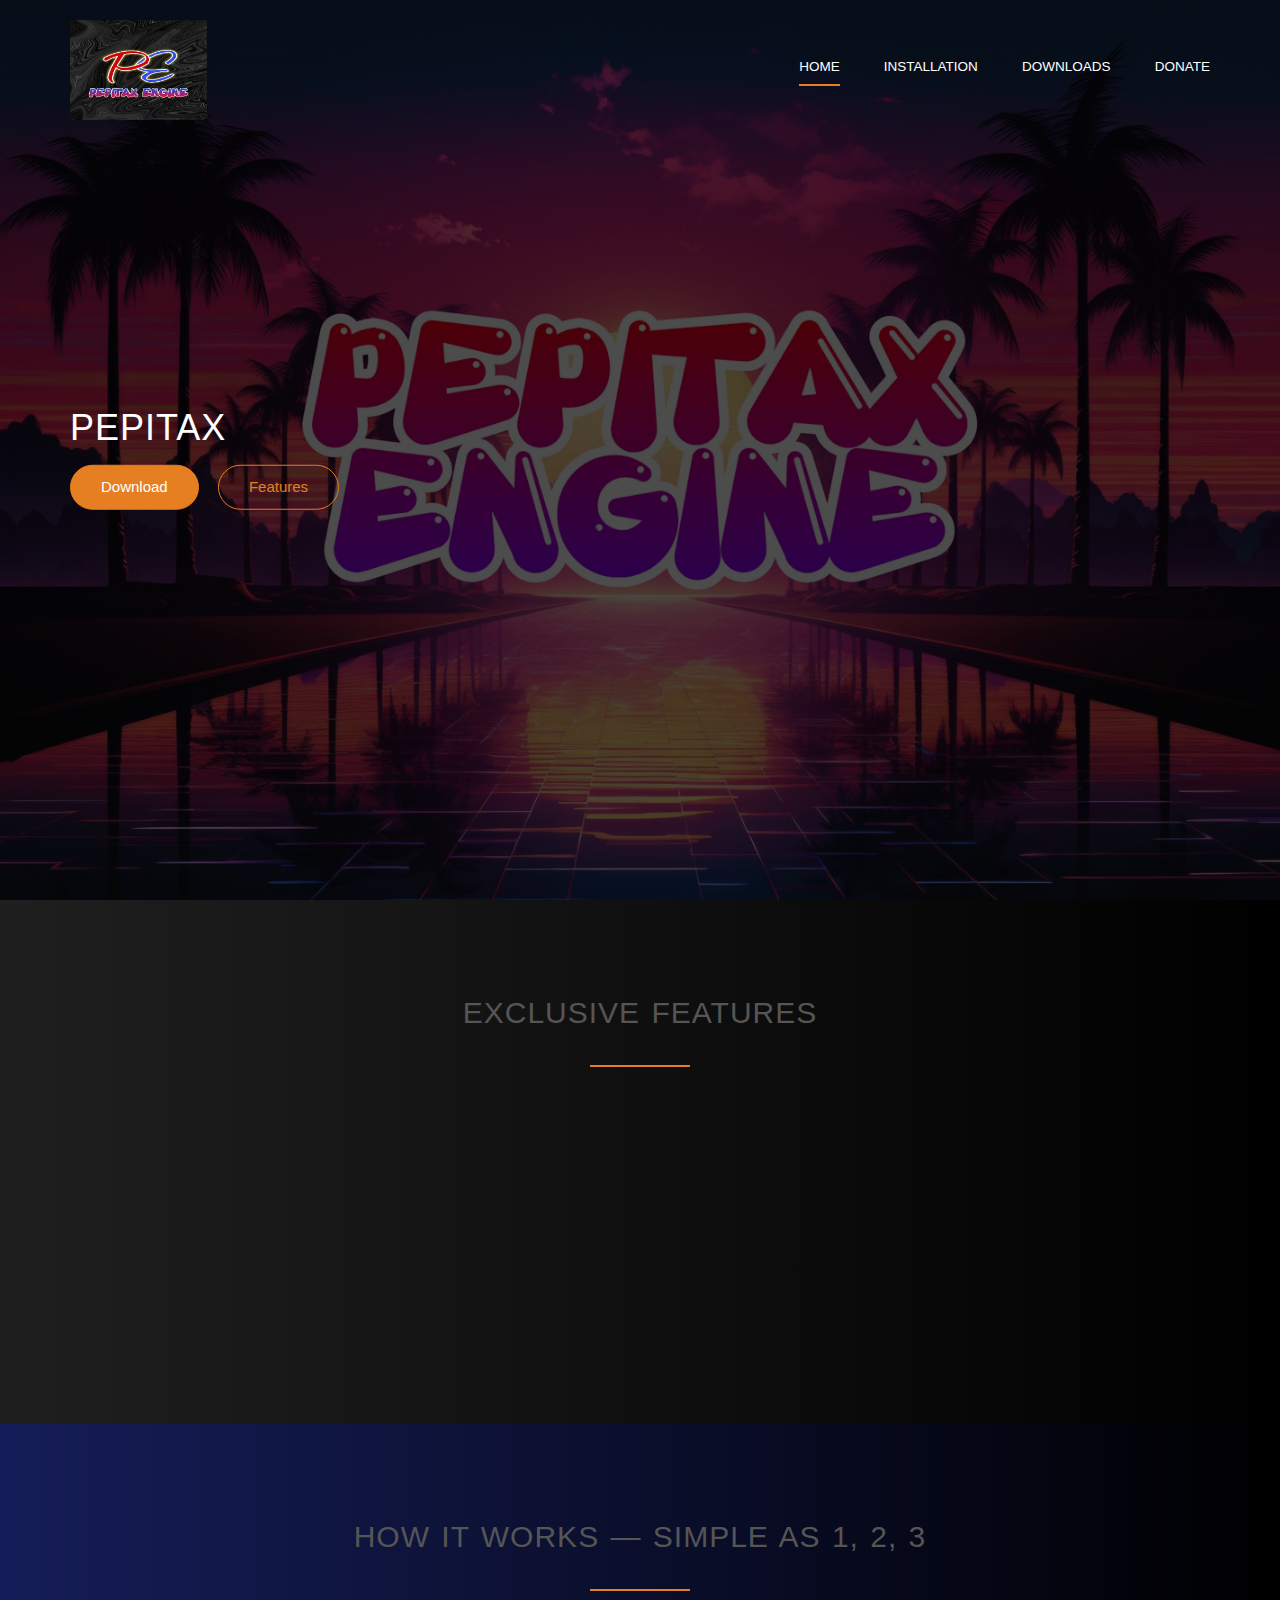
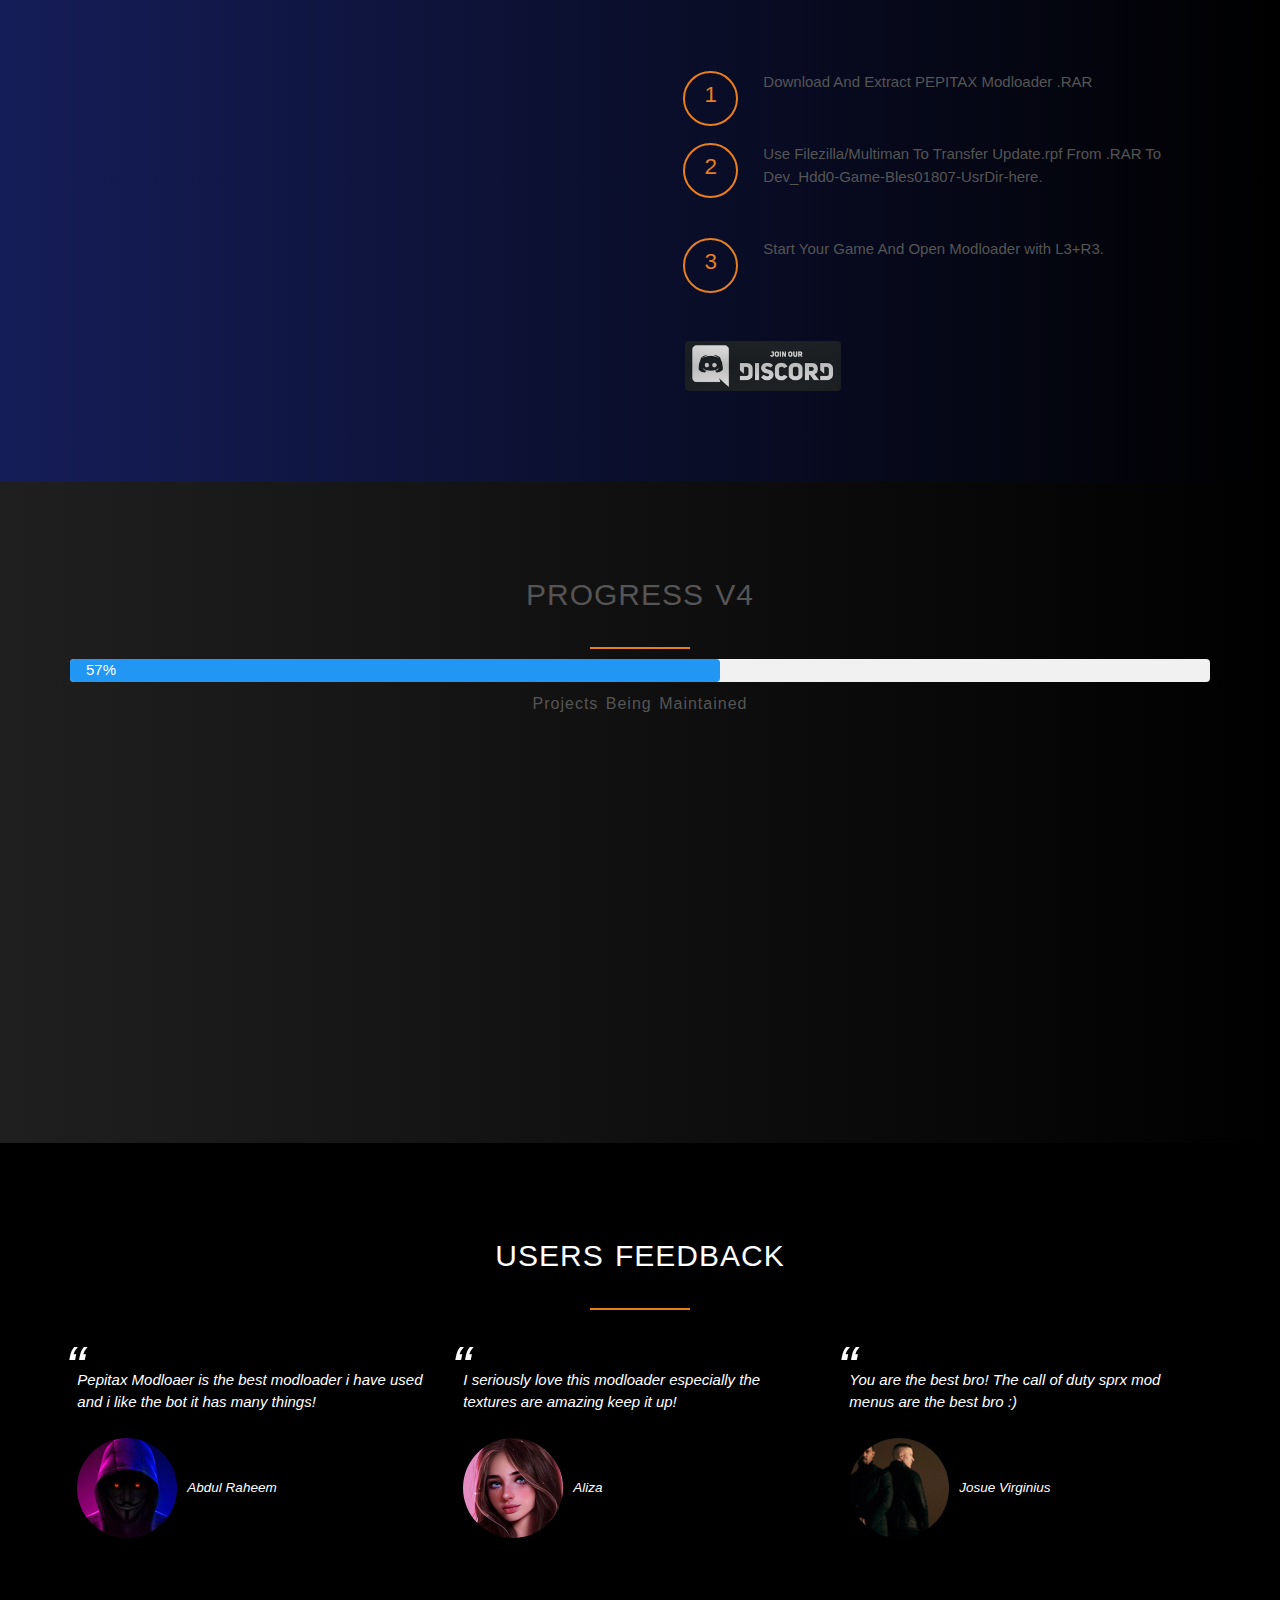
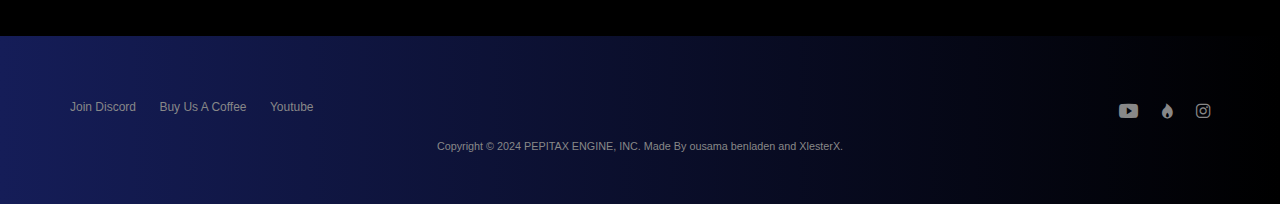
==== commit 4b0c1cf7: "Add files via upload" ====
--- a/index.html
+++ b/index.html
@@ -119,11 +119,11 @@
         </section>
         <section class="section-cities" id="cities">
             <div class="row">
-			<script src="https://apps.elfsight.com/p/platform.js" defer></script>
-<div class="elfsight-app-c5f2632f-5928-4ecb-8b71-fb701f434e1b"></div>
+			<script src="https://static.elfsight.com/platform/platform.js" data-use-service-core defer></script>
+<div class="elfsight-app-307ad753-72af-4026-aa7d-665b646a4a74" data-elfsight-app-lazy></div>
                 <h2>Progress V4</h2>
 				<div class="w3-light-grey w3-round">
-  <div class="w3-container w3-round w3-blue" style="width:10%">10%</div>
+  <div class="w3-container w3-round w3-blue" style="width:57%">57%</div>
 </div>
 <h6>Projects Being Maintained</h6>
             </div>
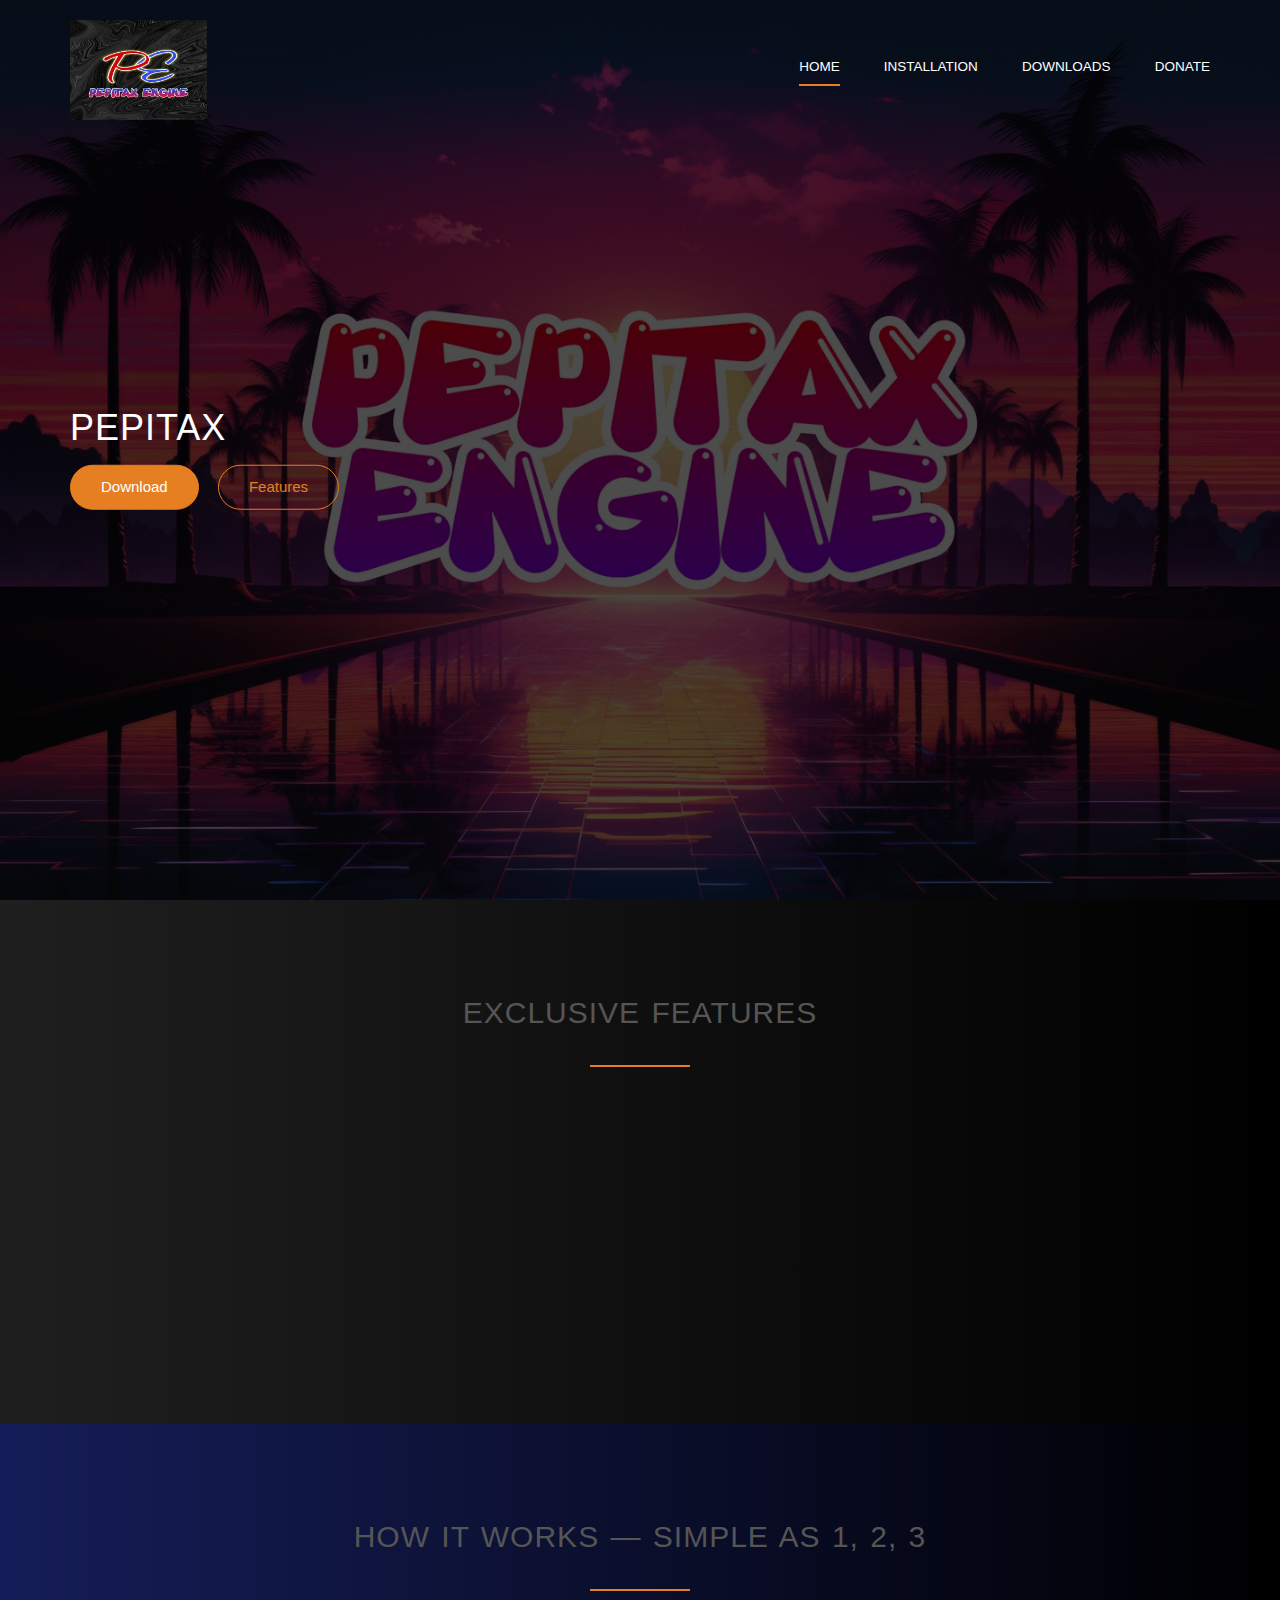
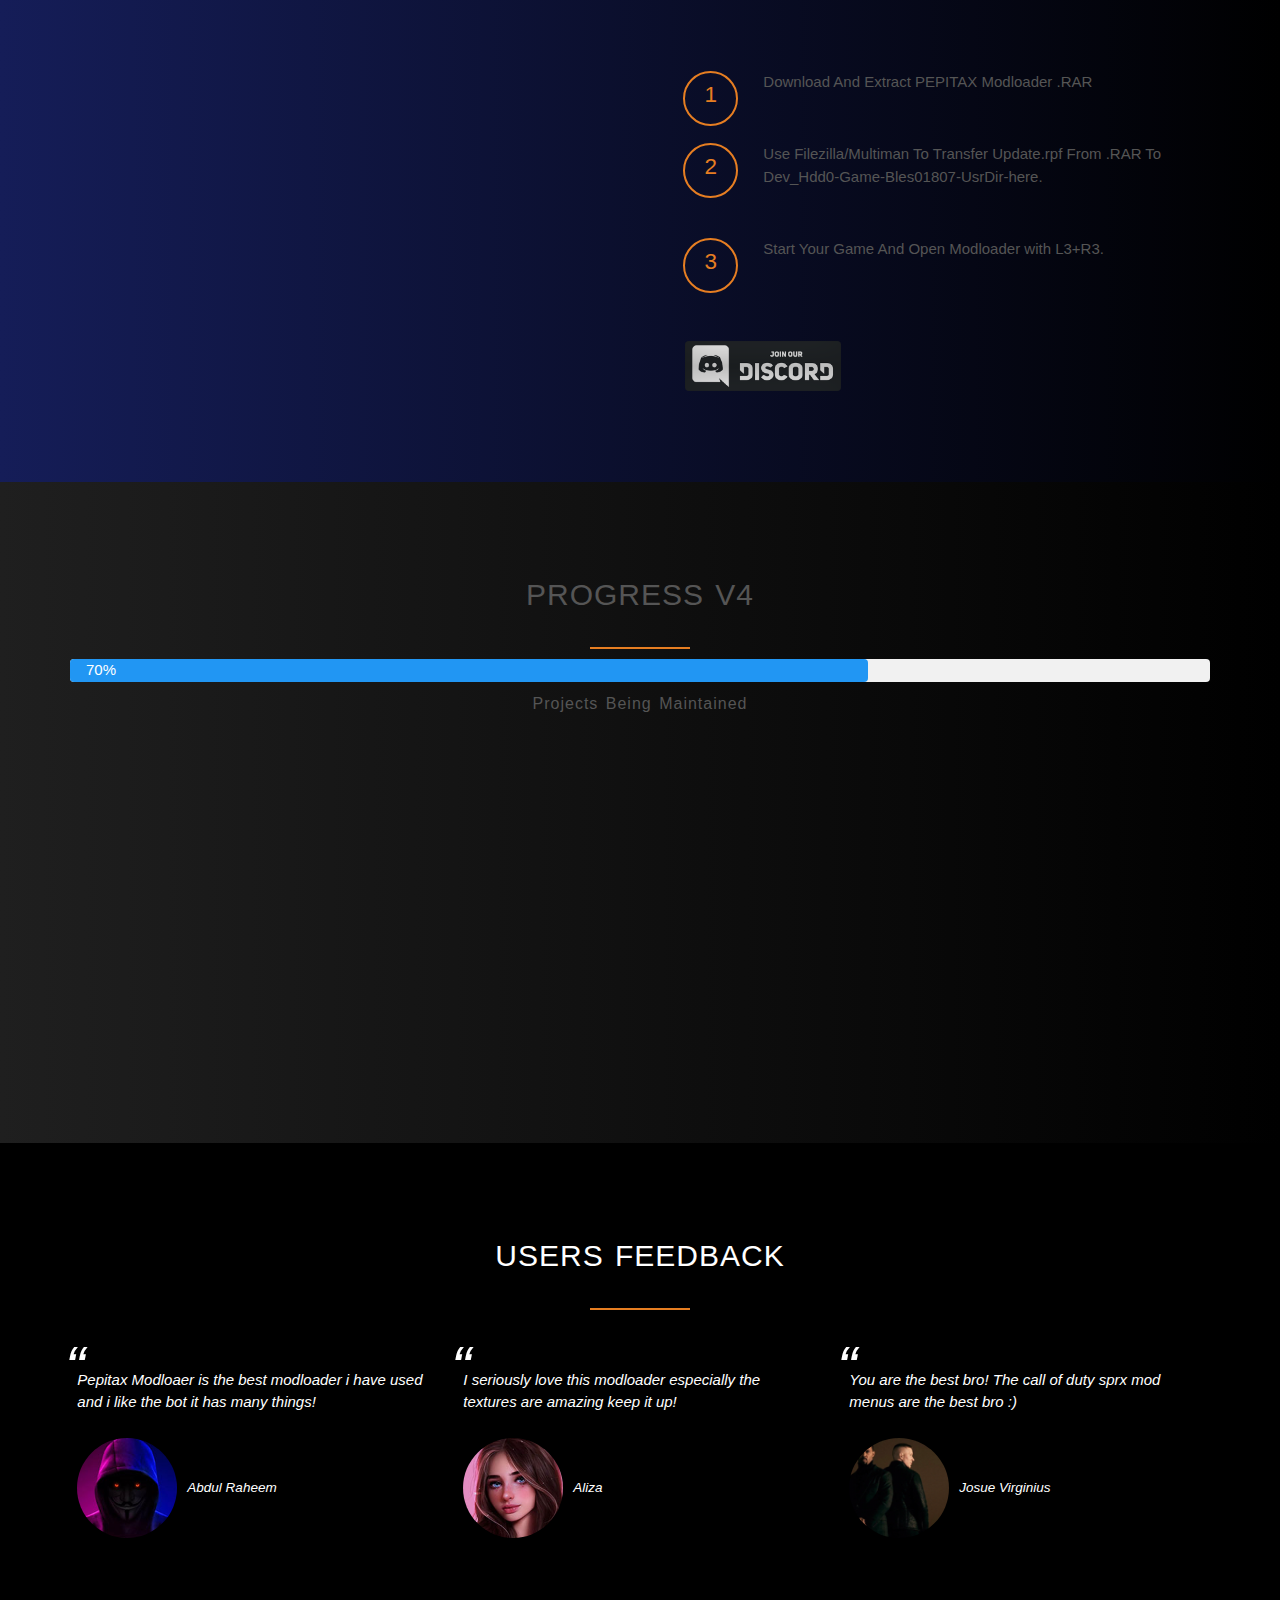
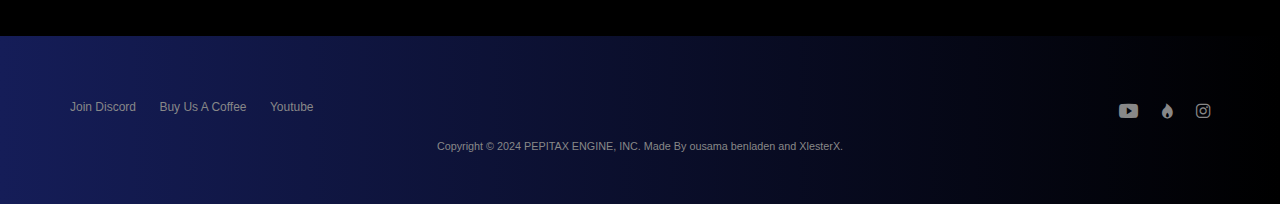
==== commit dce2c51f: "Update index.html" ====
--- a/index.html
+++ b/index.html
@@ -123,7 +123,7 @@
 <div class="elfsight-app-307ad753-72af-4026-aa7d-665b646a4a74" data-elfsight-app-lazy></div>
                 <h2>Progress V4</h2>
 				<div class="w3-light-grey w3-round">
-  <div class="w3-container w3-round w3-blue" style="width:57%">57%</div>
+  <div class="w3-container w3-round w3-blue" style="width:70%">70%</div>
 </div>
 <h6>Projects Being Maintained</h6>
             </div>
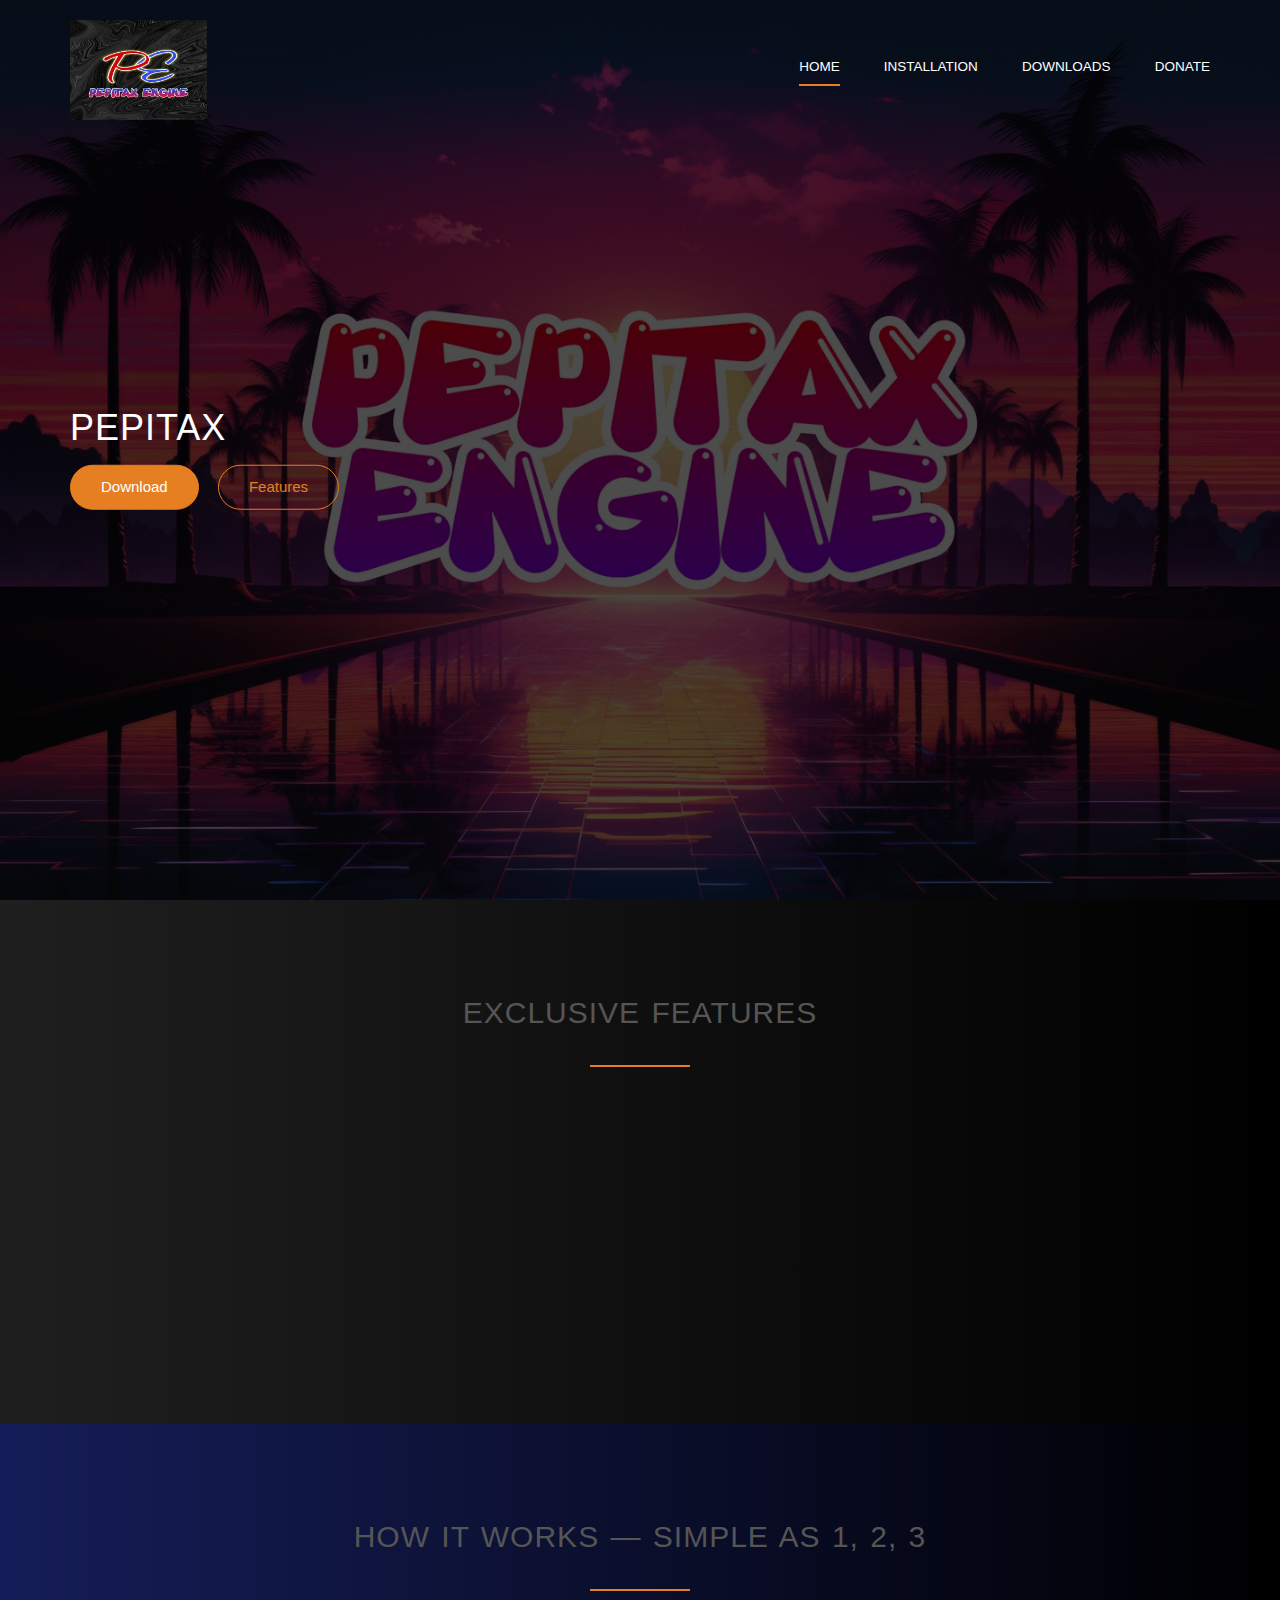
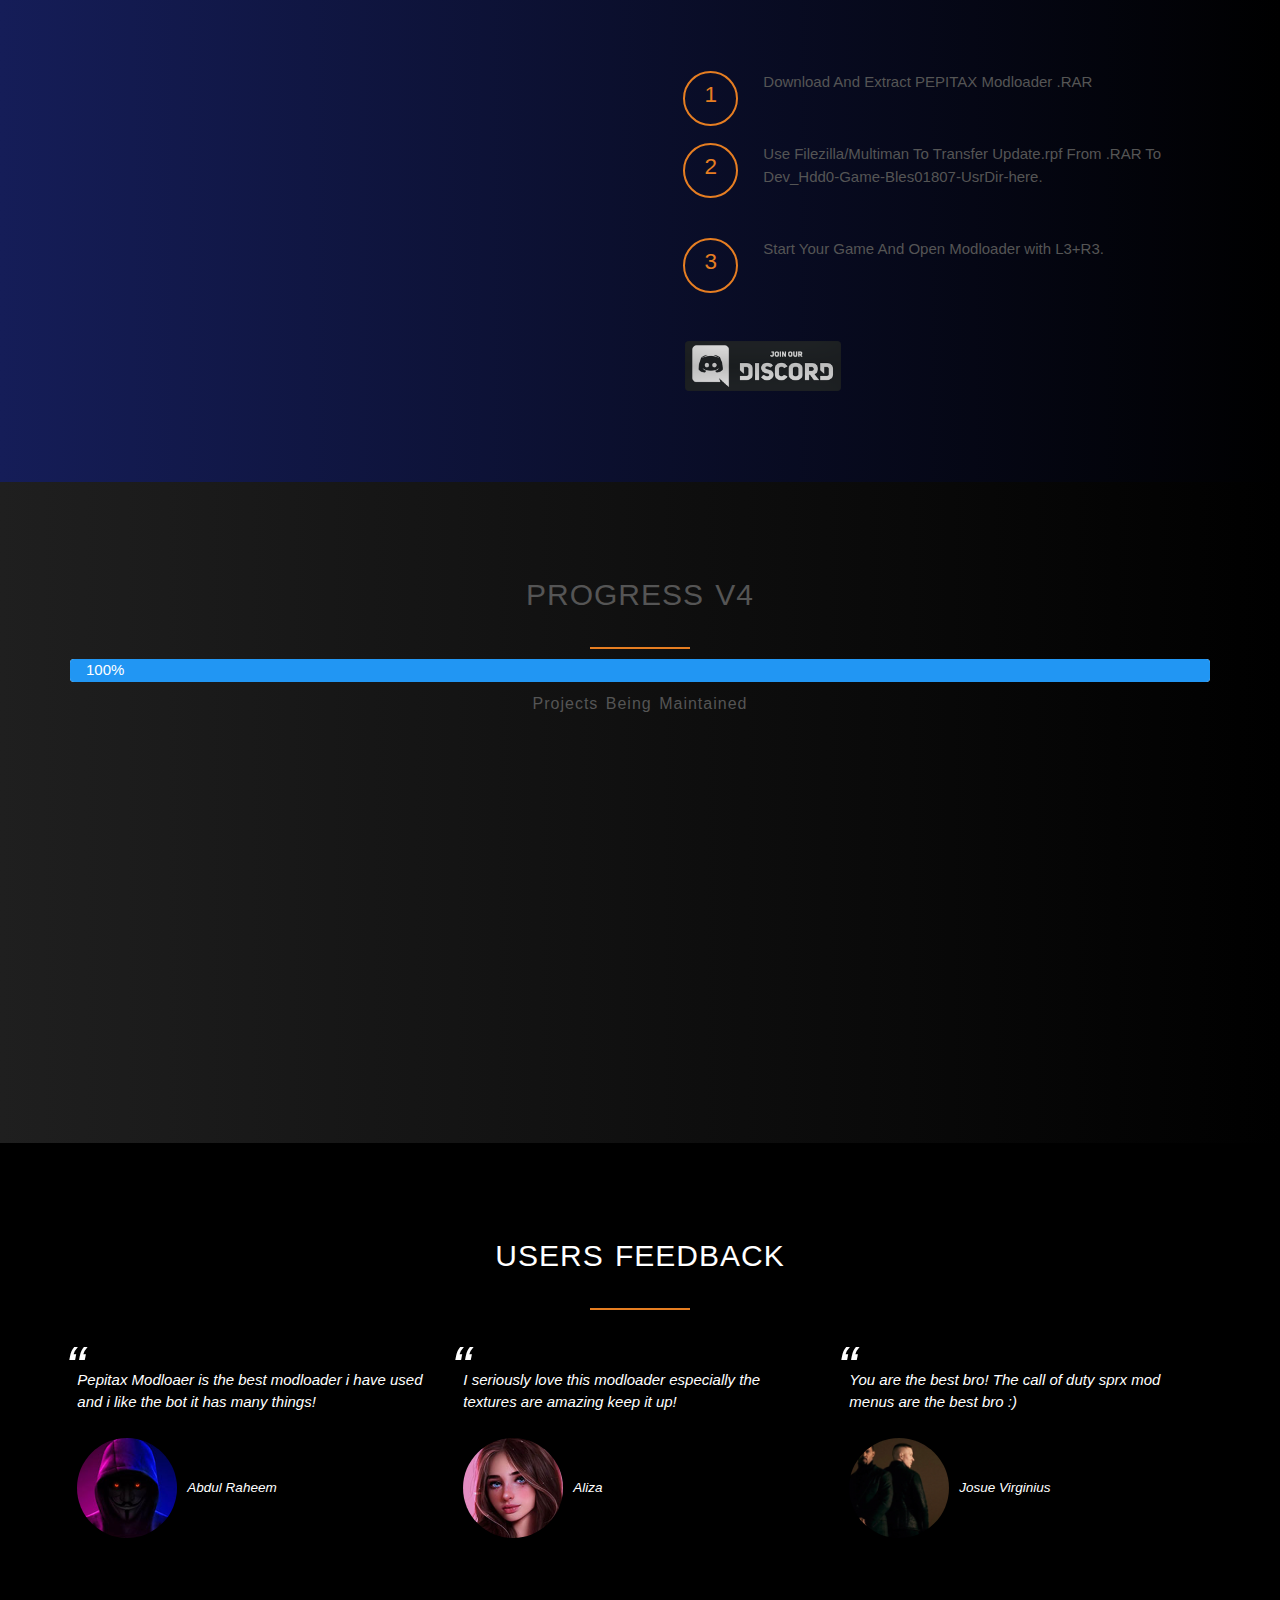
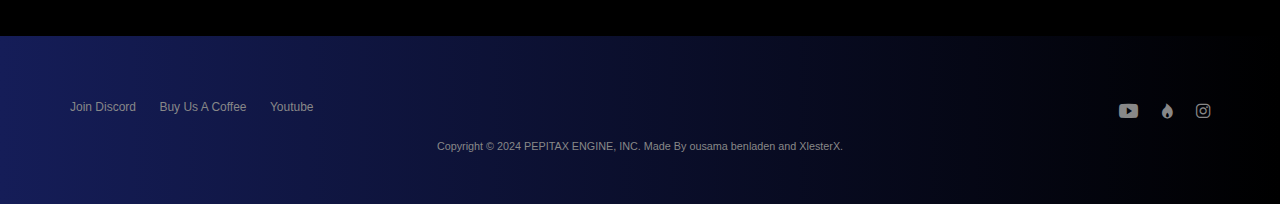
==== commit 0d416e54: "Add files via upload" ====
--- a/index.html
+++ b/index.html
@@ -123,7 +123,7 @@
 <div class="elfsight-app-307ad753-72af-4026-aa7d-665b646a4a74" data-elfsight-app-lazy></div>
                 <h2>Progress V4</h2>
 				<div class="w3-light-grey w3-round">
-  <div class="w3-container w3-round w3-blue" style="width:70%">70%</div>
+  <div class="w3-container w3-round w3-blue" style="width:100%">100%</div>
 </div>
 <h6>Projects Being Maintained</h6>
             </div>
